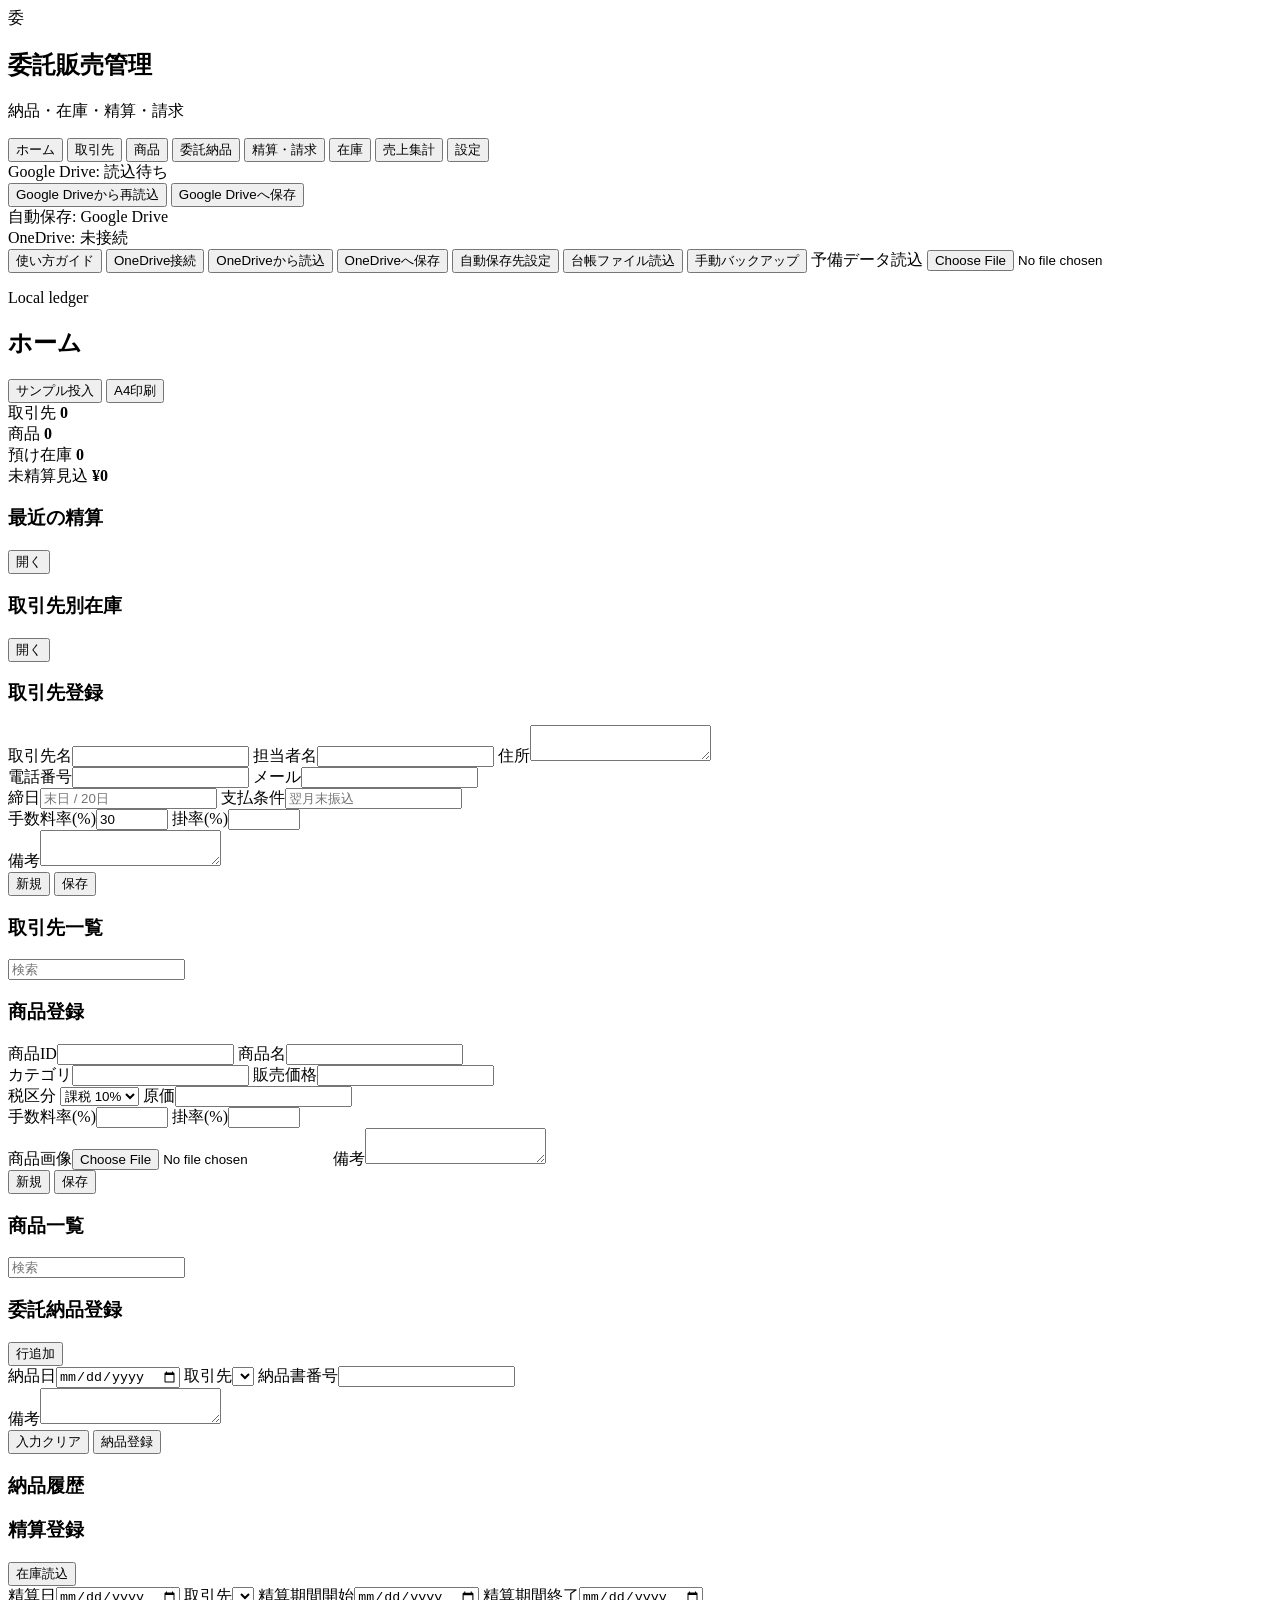
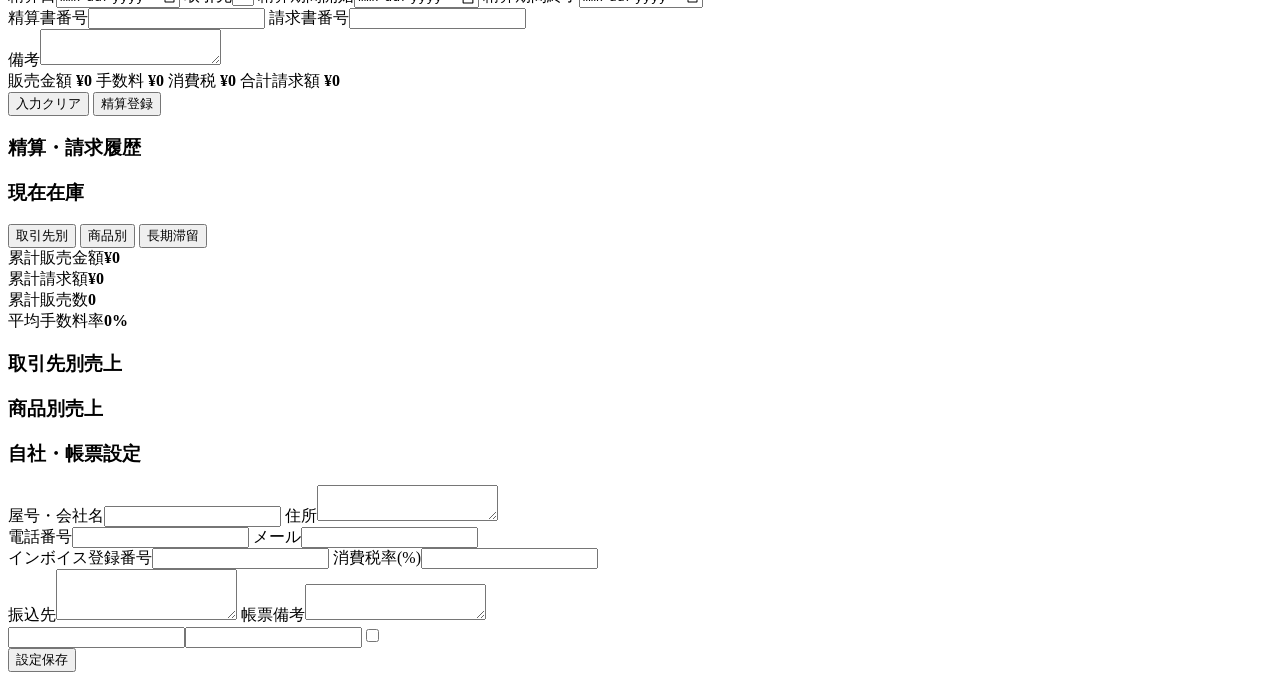
==== gas-drive-app/Index.html @ c5f9cea8 "Add" ====
﻿<!doctype html>
<html lang="ja">
<head>
  <meta charset="utf-8">
  <meta name="viewport" content="width=device-width, initial-scale=1">
  <title>委託販売管理・精算請求システム</title>
  <?!= include('Styles'); ?>
</head>
<body>
  <div class="app-shell">
    <aside class="sidebar">
      <div class="brand">
        <div class="brand-mark">委</div>
        <div>
          <h1>委託販売管理</h1>
          <p>納品・在庫・精算・請求</p>
        </div>
      </div>
      <nav class="nav" aria-label="メインメニュー">
        <button class="nav-item active" data-view="dashboard">ホーム</button>
        <button class="nav-item" data-view="partners">取引先</button>
        <button class="nav-item" data-view="products">商品</button>
        <button class="nav-item" data-view="deliveries">委託納品</button>
        <button class="nav-item" data-view="settlements">精算・請求</button>
        <button class="nav-item" data-view="inventory">在庫</button>
        <button class="nav-item" data-view="reports">売上集計</button>
        <button class="nav-item" data-view="settings">設定</button>
      </nav>
      <div class="side-actions">
        <div id="googleDriveStatus" class="cloud-status">Google Drive: 読込待ち</div>
        <button id="loadGoogleDrive" class="ghost-button">Google Driveから再読込</button>
        <button id="saveGoogleDrive" class="ghost-button">Google Driveへ保存</button>
        <div id="autoSaveStatus" class="save-status gas-hidden">自動保存: Google Drive</div>
        <div id="oneDriveStatus" class="cloud-status gas-hidden">OneDrive: 未接続</div>
        <button id="showGuide" class="ghost-button">使い方ガイド</button>
        <button id="connectOneDrive" class="ghost-button gas-hidden">OneDrive接続</button>
        <button id="loadOneDrive" class="ghost-button gas-hidden">OneDriveから読込</button>
        <button id="saveOneDrive" class="ghost-button gas-hidden">OneDriveへ保存</button>
        <button id="chooseAutoSaveFile" class="ghost-button gas-hidden">自動保存先設定</button>
        <button id="openLedgerFile" class="ghost-button gas-hidden">台帳ファイル読込</button>
        <button id="exportData" class="ghost-button">手動バックアップ</button>
        <label class="ghost-button file-button">
          予備データ読込
          <input id="importData" type="file" accept="application/json">
        </label>
      </div>
    </aside>

    <main class="workspace">
      <header class="topbar">
        <div>
          <p class="eyebrow">Local ledger</p>
          <h2 id="viewTitle">ホーム</h2>
        </div>
        <div class="top-actions">
          <button id="seedData" class="secondary-button">サンプル投入</button>
          <button id="printCurrent" class="primary-button">A4印刷</button>
        </div>
      </header>

      <section id="setupPrompt" class="setup-prompt" hidden>
        <div>
          <strong>Google Driveの台帳を読み込みます</strong><p>この版はGoogle Drive内の台帳JSONへ自動保存します。初回はGoogleの承認画面が表示されます。</p>
        </div>
        <div class="setup-actions">
          <button id="setupAutoSaveFile" class="primary-button">Google Driveへ保存</button>
          <button id="dismissSetupPrompt" class="secondary-button">あとで</button>
        </div>
      </section>

      <section id="dashboard" class="view active">
        <div class="stats-grid">
          <article class="metric">
            <span>取引先</span>
            <strong id="statPartners">0</strong>
          </article>
          <article class="metric">
            <span>商品</span>
            <strong id="statProducts">0</strong>
          </article>
          <article class="metric">
            <span>預け在庫</span>
            <strong id="statInventory">0</strong>
          </article>
          <article class="metric">
            <span>未精算見込</span>
            <strong id="statRevenue">¥0</strong>
          </article>
        </div>
        <div class="two-column">
          <section class="panel">
            <div class="panel-head">
              <h3>最近の精算</h3>
              <button class="text-button" data-view-link="settlements">開く</button>
            </div>
            <div id="recentSettlements" class="list"></div>
          </section>
          <section class="panel">
            <div class="panel-head">
              <h3>取引先別在庫</h3>
              <button class="text-button" data-view-link="inventory">開く</button>
            </div>
            <div id="partnerInventorySummary" class="list"></div>
          </section>
        </div>
      </section>

      <section id="partners" class="view">
        <div class="split">
          <form id="partnerForm" class="panel form-panel">
            <h3>取引先登録</h3>
            <input type="hidden" name="id">
            <label>取引先名<input name="name" required></label>
            <label>担当者名<input name="person"></label>
            <label>住所<textarea name="address" rows="2"></textarea></label>
            <div class="form-row">
              <label>電話番号<input name="phone"></label>
              <label>メール<input name="email" type="email"></label>
            </div>
            <div class="form-row">
              <label>締日<input name="closingDay" placeholder="末日 / 20日"></label>
              <label>支払条件<input name="paymentTerms" placeholder="翌月末振込"></label>
            </div>
            <div class="form-row">
              <label>手数料率(%)<input name="commissionRate" type="number" min="0" max="100" step="0.1" value="30"></label>
              <label>掛率(%)<input name="wholesaleRate" type="number" min="0" max="100" step="0.1"></label>
            </div>
            <label>備考<textarea name="notes" rows="2"></textarea></label>
            <div class="form-actions">
              <button type="button" class="secondary-button" data-reset-form="partnerForm">新規</button>
              <button class="primary-button">保存</button>
            </div>
          </form>
          <section class="panel">
            <div class="panel-head">
              <h3>取引先一覧</h3>
              <input id="partnerSearch" class="search" placeholder="検索">
            </div>
            <div id="partnerList" class="table-wrap"></div>
          </section>
        </div>
      </section>

      <section id="products" class="view">
        <div class="split">
          <form id="productForm" class="panel form-panel">
            <h3>商品登録</h3>
            <input type="hidden" name="id">
            <label>商品ID<input name="sku" required></label>
            <label>商品名<input name="name" required></label>
            <div class="form-row">
              <label>カテゴリ<input name="category"></label>
              <label>販売価格<input name="price" type="number" min="0" step="1" required></label>
            </div>
            <div class="form-row">
              <label>税区分
                <select name="taxType">
                  <option value="taxable">課税 10%</option>
                  <option value="reduced">軽減 8%</option>
                  <option value="exempt">非課税</option>
                </select>
              </label>
              <label>原価<input name="cost" type="number" min="0" step="1"></label>
            </div>
            <div class="form-row">
              <label>手数料率(%)<input name="commissionRate" type="number" min="0" max="100" step="0.1"></label>
              <label>掛率(%)<input name="wholesaleRate" type="number" min="0" max="100" step="0.1"></label>
            </div>
            <label>商品画像<input name="image" type="file" accept="image/*"></label>
            <img id="productImagePreview" class="image-preview" alt="">
            <label>備考<textarea name="notes" rows="2"></textarea></label>
            <div class="form-actions">
              <button type="button" class="secondary-button" data-reset-form="productForm">新規</button>
              <button class="primary-button">保存</button>
            </div>
          </form>
          <section class="panel">
            <div class="panel-head">
              <h3>商品一覧</h3>
              <input id="productSearch" class="search" placeholder="検索">
            </div>
            <div id="productList" class="table-wrap"></div>
          </section>
        </div>
      </section>

      <section id="deliveries" class="view">
        <div class="panel">
          <div class="panel-head">
            <h3>委託納品登録</h3>
            <button id="addDeliveryLine" class="secondary-button">行追加</button>
          </div>
          <form id="deliveryForm">
            <div class="form-row wide">
              <label>納品日<input name="date" type="date" required></label>
              <label>取引先<select name="partnerId" required></select></label>
              <label>納品書番号<input name="number" readonly></label>
            </div>
            <div id="deliveryLines" class="entry-lines"></div>
            <label>備考<textarea name="notes" rows="2"></textarea></label>
            <div class="form-actions">
              <button type="button" id="resetDelivery" class="secondary-button">入力クリア</button>
              <button class="primary-button">納品登録</button>
            </div>
          </form>
        </div>
        <section class="panel">
          <div class="panel-head">
            <h3>納品履歴</h3>
          </div>
          <div id="deliveryHistory" class="table-wrap"></div>
        </section>
      </section>

      <section id="settlements" class="view">
        <div class="panel">
          <div class="panel-head">
            <h3>精算登録</h3>
            <button id="buildSettlement" class="secondary-button">在庫読込</button>
          </div>
          <form id="settlementForm">
            <div class="form-row wide">
              <label>精算日<input name="date" type="date" required></label>
              <label>取引先<select name="partnerId" required></select></label>
              <label>精算期間開始<input name="periodStart" type="date"></label>
              <label>精算期間終了<input name="periodEnd" type="date"></label>
            </div>
            <div class="form-row wide">
              <label>精算書番号<input name="settlementNumber" readonly></label>
              <label>請求書番号<input name="invoiceNumber" readonly></label>
            </div>
            <div id="settlementLines" class="table-wrap editable-table"></div>
            <label>備考<textarea name="notes" rows="2"></textarea></label>
            <div class="totals">
              <span>販売金額 <strong id="settleGross">¥0</strong></span>
              <span>手数料 <strong id="settleCommission">¥0</strong></span>
              <span>消費税 <strong id="settleTax">¥0</strong></span>
              <span>合計請求額 <strong id="settleTotal">¥0</strong></span>
            </div>
            <div class="form-actions">
              <button type="button" id="resetSettlement" class="secondary-button">入力クリア</button>
              <button class="primary-button">精算登録</button>
            </div>
          </form>
        </div>
        <section class="panel">
          <div class="panel-head">
            <h3>精算・請求履歴</h3>
          </div>
          <div id="settlementHistory" class="table-wrap"></div>
        </section>
      </section>

      <section id="inventory" class="view">
        <div class="panel">
          <div class="panel-head">
            <h3>現在在庫</h3>
            <div class="segmented">
              <button class="active" data-inventory-mode="partner">取引先別</button>
              <button data-inventory-mode="product">商品別</button>
              <button data-inventory-mode="stale">長期滞留</button>
            </div>
          </div>
          <div id="inventoryTable" class="table-wrap"></div>
        </div>
      </section>

      <section id="reports" class="view">
        <div class="stats-grid">
          <article class="metric"><span>累計販売金額</span><strong id="reportGross">¥0</strong></article>
          <article class="metric"><span>累計請求額</span><strong id="reportTotal">¥0</strong></article>
          <article class="metric"><span>累計販売数</span><strong id="reportUnits">0</strong></article>
          <article class="metric"><span>平均手数料率</span><strong id="reportRate">0%</strong></article>
        </div>
        <div class="two-column">
          <section class="panel">
            <h3>取引先別売上</h3>
            <div id="partnerSales" class="table-wrap"></div>
          </section>
          <section class="panel">
            <h3>商品別売上</h3>
            <div id="productSales" class="table-wrap"></div>
          </section>
        </div>
      </section>

      <section id="settings" class="view">
        <form id="settingsForm" class="panel form-panel settings-panel">
          <h3>自社・帳票設定</h3>
          <label>屋号・会社名<input name="companyName"></label>
          <label>住所<textarea name="companyAddress" rows="2"></textarea></label>
          <div class="form-row">
            <label>電話番号<input name="companyPhone"></label>
            <label>メール<input name="companyEmail" type="email"></label>
          </div>
          <div class="form-row">
            <label>インボイス登録番号<input name="invoiceRegistration"></label>
            <label>消費税率(%)<input name="taxRate" type="number" min="0" step="0.1"></label>
          </div>
          <label>振込先<textarea name="bankInfo" rows="3"></textarea></label>
          <label>帳票備考<textarea name="documentNote" rows="2"></textarea></label>
          <div class="gas-hidden"><input name="oneDriveClientId"><input name="oneDriveFileName"><input name="oneDriveAutoSync" type="checkbox"></div>
          <div class="form-actions">
            <button class="primary-button">設定保存</button>
          </div>
        </form>
      </section>
    </main>
  </div>

  <div id="printArea" aria-hidden="true"></div>
  <div id="onboarding" class="onboarding" hidden role="dialog" aria-modal="true" aria-labelledby="onboardingTitle">
    <div class="onboarding-card">
      <div class="onboarding-head">
        <span id="onboardingStepCount">1 / 6</span>
        <button id="closeOnboarding" class="icon-action" type="button">閉じる</button>
      </div>
      <h2 id="onboardingTitle">使い方ガイド</h2>
      <p id="onboardingBody"></p>
      <div class="onboarding-actions">
        <button id="skipOnboarding" class="secondary-button" type="button">次回から表示しない</button>
        <div>
          <button id="prevOnboarding" class="secondary-button" type="button">戻る</button>
          <button id="nextOnboarding" class="primary-button" type="button">次へ</button>
        </div>
      </div>
    </div>
  </div>
  <div id="toast" role="status"></div>
  <?!= include('Client'); ?>
</body>
</html>
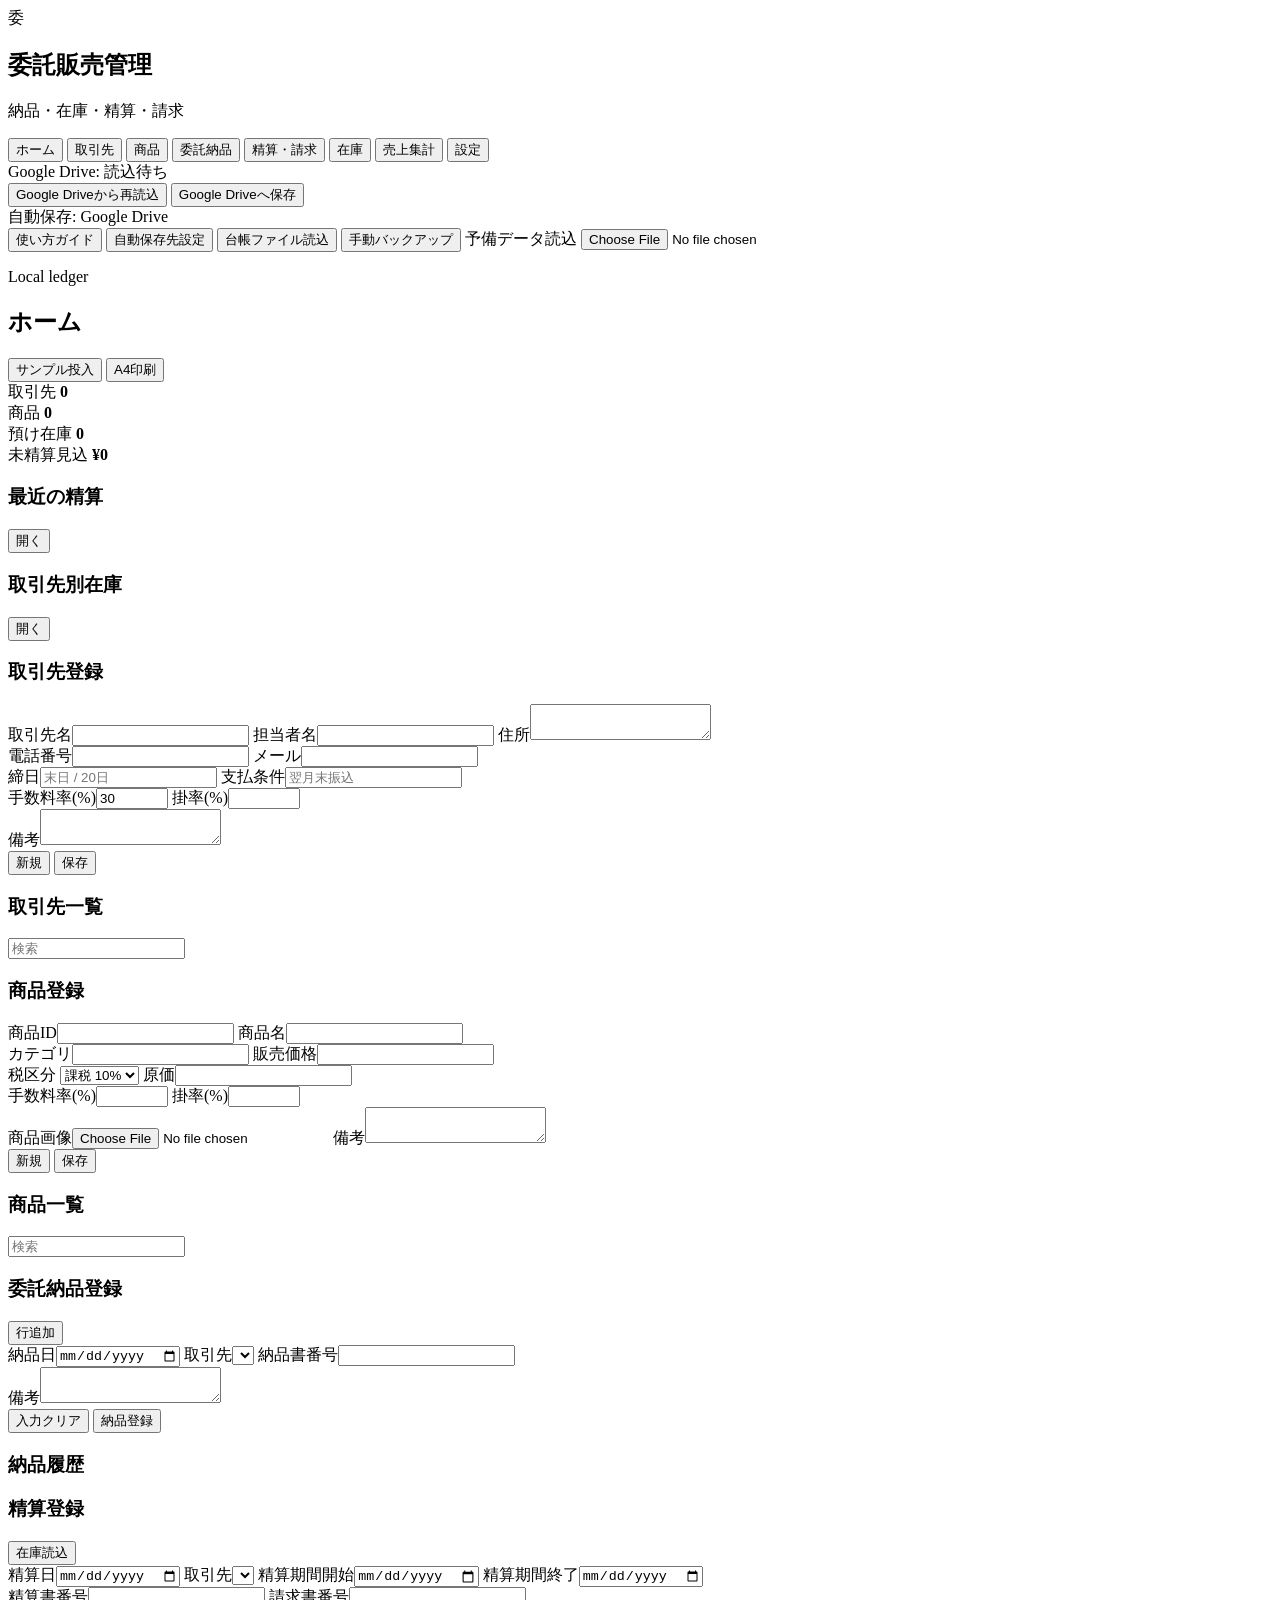
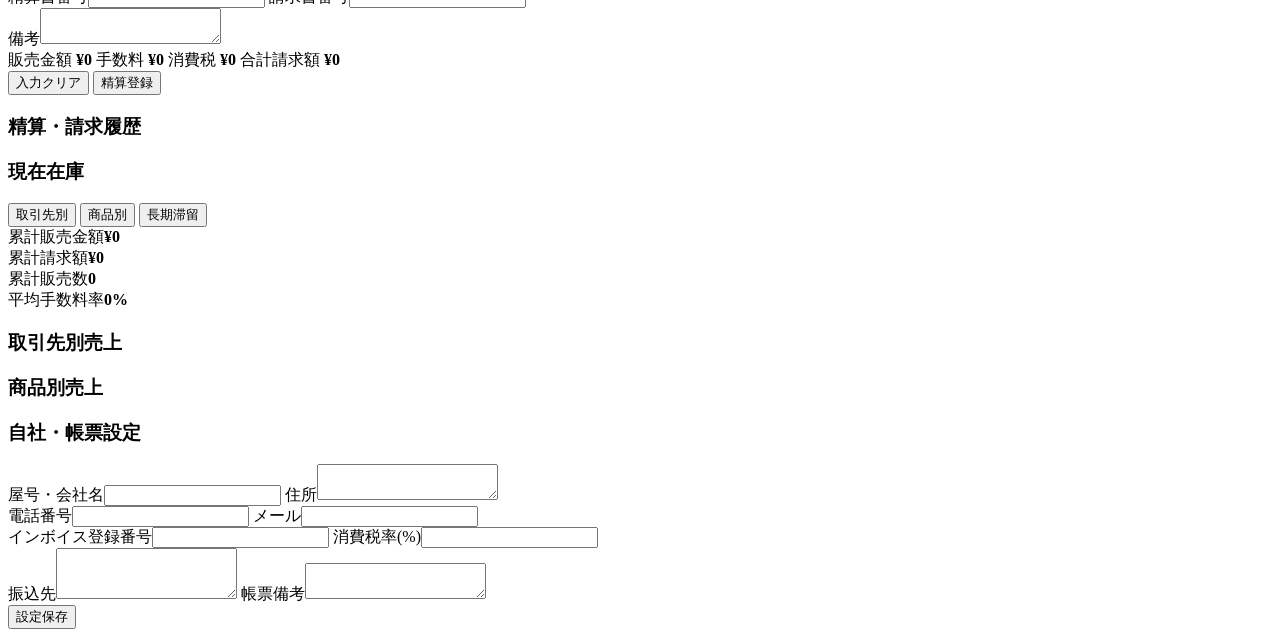
==== commit b6560ca9: "Remove OneDrive support" ====
--- a/gas-drive-app/Index.html
+++ b/gas-drive-app/Index.html
@@ -1,8 +1,13 @@
-﻿<!doctype html>
+<!doctype html>
 <html lang="ja">
 <head>
   <meta charset="utf-8">
   <meta name="viewport" content="width=device-width, initial-scale=1">
+  <meta name="theme-color" content="#1e2b26">
+  <meta name="apple-mobile-web-app-capable" content="yes">
+  <meta name="apple-mobile-web-app-status-bar-style" content="black-translucent">
+  <meta name="apple-mobile-web-app-title" content="委託販売管理">
+  <meta name="format-detection" content="telephone=no">
   <title>委託販売管理・精算請求システム</title>
   <?!= include('Styles'); ?>
 </head>
@@ -27,15 +32,11 @@
         <button class="nav-item" data-view="settings">設定</button>
       </nav>
       <div class="side-actions">
-        <div id="googleDriveStatus" class="cloud-status">Google Drive: 読込待ち</div>
-        <button id="loadGoogleDrive" class="ghost-button">Google Driveから再読込</button>
-        <button id="saveGoogleDrive" class="ghost-button">Google Driveへ保存</button>
-        <div id="autoSaveStatus" class="save-status gas-hidden">自動保存: Google Drive</div>
-        <div id="oneDriveStatus" class="cloud-status gas-hidden">OneDrive: 未接続</div>
-        <button id="showGuide" class="ghost-button">使い方ガイド</button>
-        <button id="connectOneDrive" class="ghost-button gas-hidden">OneDrive接続</button>
-        <button id="loadOneDrive" class="ghost-button gas-hidden">OneDriveから読込</button>
-        <button id="saveOneDrive" class="ghost-button gas-hidden">OneDriveへ保存</button>
+        <div id="googleDriveStatus" class="cloud-status">Google Drive: 読込待ち</div>
+        <button id="loadGoogleDrive" class="ghost-button">Google Driveから再読込</button>
+        <button id="saveGoogleDrive" class="ghost-button">Google Driveへ保存</button>
+        <div id="autoSaveStatus" class="save-status gas-hidden">自動保存: Google Drive</div>
+        <button id="showGuide" class="ghost-button">使い方ガイド</button>
         <button id="chooseAutoSaveFile" class="ghost-button gas-hidden">自動保存先設定</button>
         <button id="openLedgerFile" class="ghost-button gas-hidden">台帳ファイル読込</button>
         <button id="exportData" class="ghost-button">手動バックアップ</button>
@@ -299,7 +300,6 @@
           </div>
           <label>振込先<textarea name="bankInfo" rows="3"></textarea></label>
           <label>帳票備考<textarea name="documentNote" rows="2"></textarea></label>
-          <div class="gas-hidden"><input name="oneDriveClientId"><input name="oneDriveFileName"><input name="oneDriveAutoSync" type="checkbox"></div>
           <div class="form-actions">
             <button class="primary-button">設定保存</button>
           </div>
@@ -330,6 +330,6 @@
   <?!= include('Client'); ?>
 </body>
 </html>
-
-
-
+
+
+
